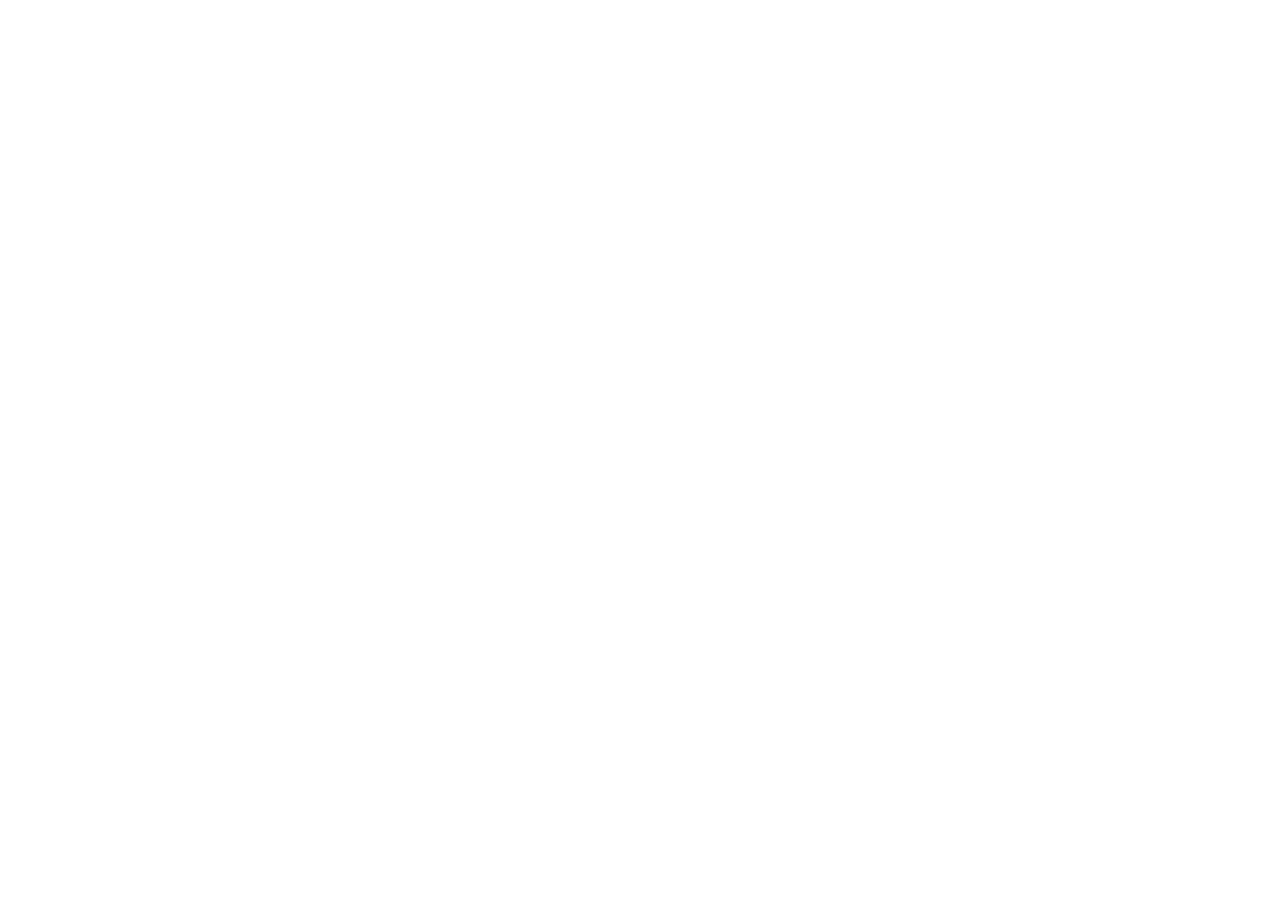
==== novosti.html @ 5a4cf111 "slatki rojal starter" ====
<!doctype html>
<html lang="en">
  <head>
    <!-- Required meta tags -->
    <meta charset="utf-8">
    <meta name="viewport" content="width=device-width, initial-scale=1, shrink-to-fit=no">
    <!-- Bootstrap CSS -->
    <link rel="stylesheet" href="https://stackpath.bootstrapcdn.com/bootstrap/4.5.0/css/bootstrap.min.css" integrity="sha384-9aIt2nRpC12Uk9gS9baDl411NQApFmC26EwAOH8WgZl5MYYxFfc+NcPb1dKGj7Sk" crossorigin="anonymous">
    <!-- font awesome-->
    <link rel="stylesheet" href="https://use.fontawesome.com/releases/v5.8.2/css/all.css" integrity="sha384-oS3vJWv+0UjzBfQzYUhtDYW+Pj2yciDJxpsK1OYPAYjqT085Qq/1cq5FLXAZQ7Ay" crossorigin="anonymous">
    <!-- animate js-->
    <link
    rel="stylesheet" href="https://cdnjs.cloudflare.com/ajax/libs/animate.css/4.0.0/animate.min.css"
  />
    <title>Slatki studio Royal</title>
    <link rel="stylesheet" href="style.css">
  </head>
  <body>
   
    
    
   
    <!-- Optional JavaScript -->
    <!-- jQuery first, then Popper.js, then Bootstrap JS -->
    <script src="https://code.jquery.com/jquery-3.5.1.slim.min.js" integrity="sha384-DfXdz2htPH0lsSSs5nCTpuj/zy4C+OGpamoFVy38MVBnE+IbbVYUew+OrCXaRkfj" crossorigin="anonymous"></script>
    <script src="https://cdn.jsdelivr.net/npm/popper.js@1.16.0/dist/umd/popper.min.js" integrity="sha384-Q6E9RHvbIyZFJoft+2mJbHaEWldlvI9IOYy5n3zV9zzTtmI3UksdQRVvoxMfooAo" crossorigin="anonymous"></script>
    <script src="https://stackpath.bootstrapcdn.com/bootstrap/4.5.0/js/bootstrap.min.js" integrity="sha384-OgVRvuATP1z7JjHLkuOU7Xw704+h835Lr+6QL9UvYjZE3Ipu6Tp75j7Bh/kR0JKI" crossorigin="anonymous"></script>
  </body>
</html>
---- style.css ----
@import url('https://fonts.googleapis.com/css2?family=Clicker+Script&family=Montserrat:wght@100;200;400&display=swap');
:root {
    --violet: #7d2b8c;  /* rgb(125, 43, 140) */
    --gold: #dbc071;  /* rgb(219, 192, 113) */
    --white: #fff;
    --black: #000;
    --lightgray: #f2f2f2;
    --headings: 'Clicker Script', cursive;
    --bodyFont: 'Montserrat', sans-serif;
    --fontColor: #333;
}
body {
    font-family: var(--bodyFont);
    color: var(--fontColor);
    line-height: 1.6;
}
h1,h2,h3,h4, h5 {
    font-family: var(--headings)
}
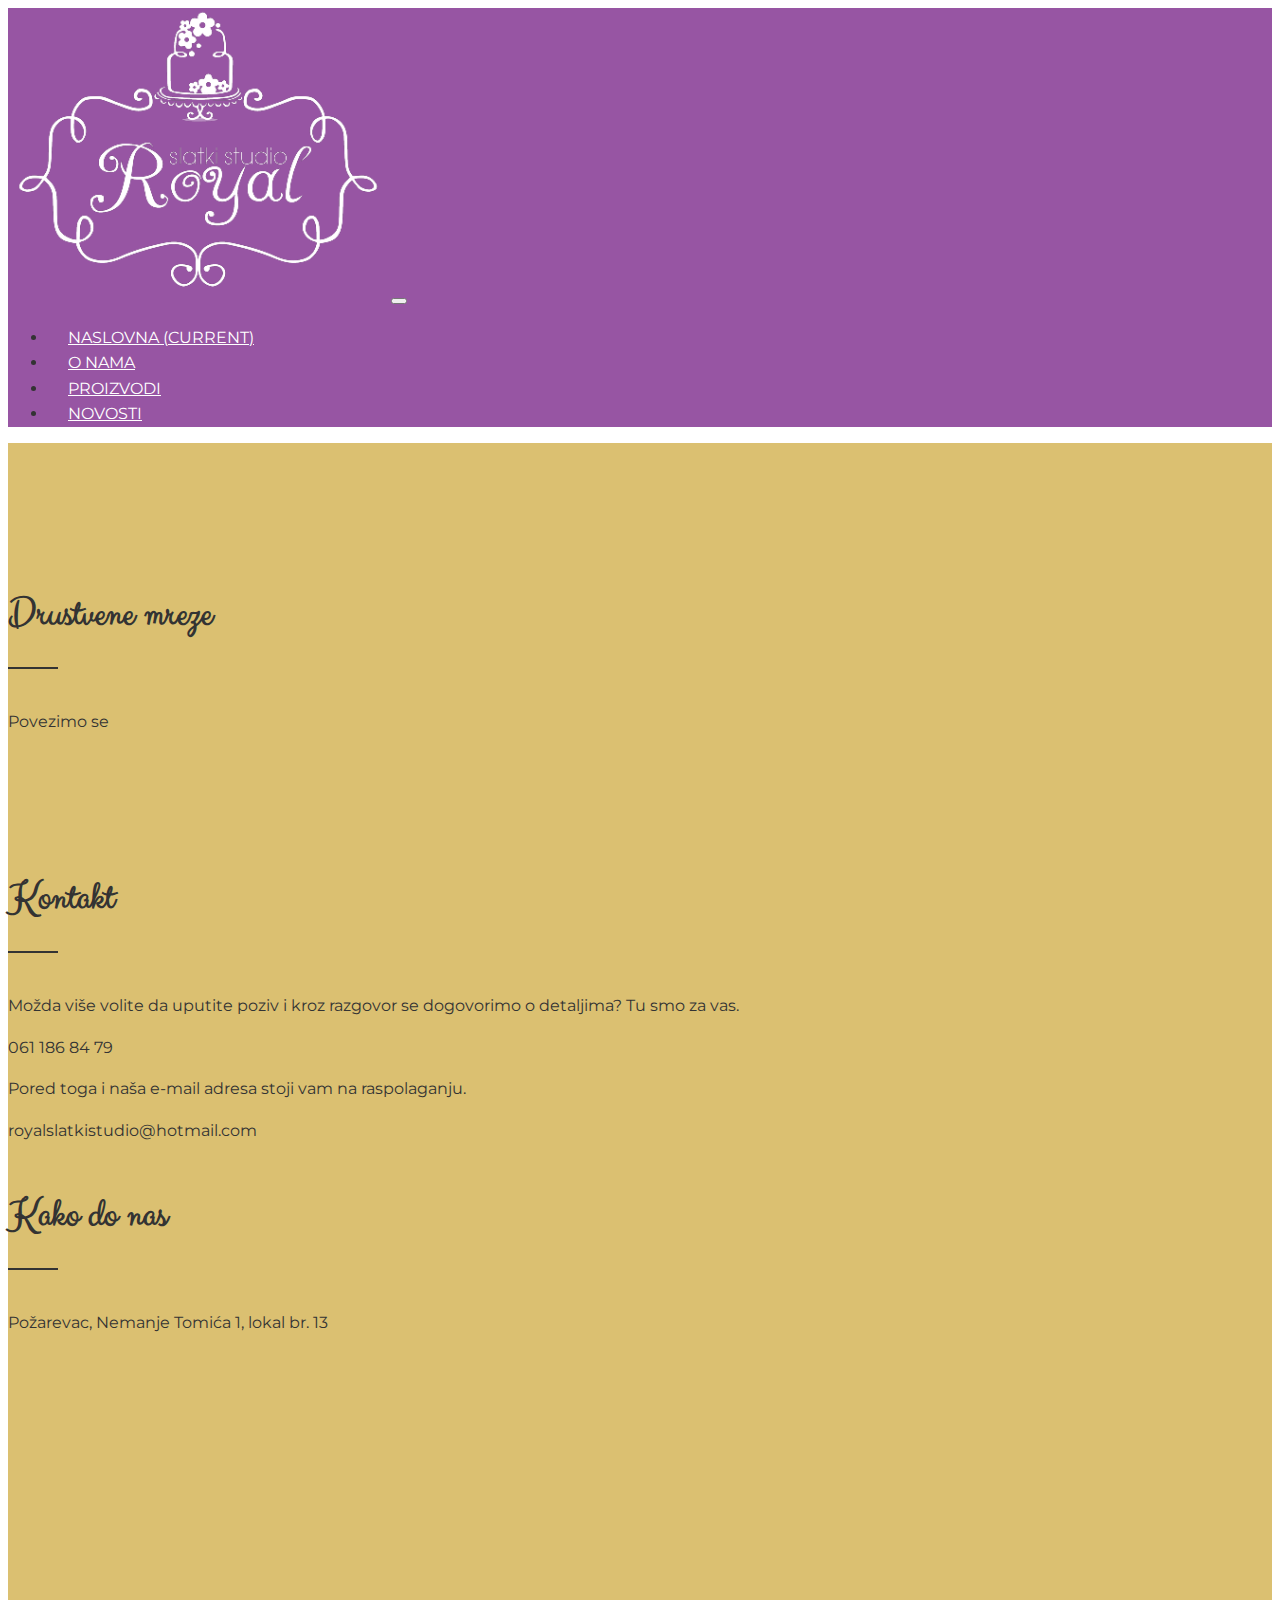
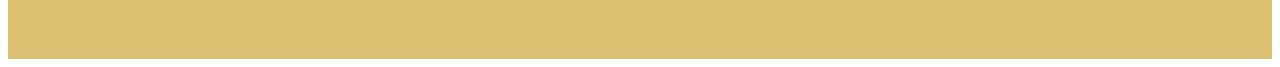
==== commit a5439856: "stranice header i footer" ====
--- a/novosti.html
+++ b/novosti.html
@@ -19,6 +19,57 @@
    
     
     
+    <!-- nav -->
+    <nav class="navbar navbar-expand-lg navbar-light">
+        <div class="container">
+            <a class="navbar-brand" href="#"><img src="img/royal%20beli%20logo.png" alt=""></a>
+            <button class="navbar-toggler" type="button" data-toggle="collapse" data-target="#navbarNav" aria-controls="navbarNav" aria-expanded="false" aria-label="Toggle navigation">
+                <span class="navbar-toggler-icon"></span>
+            </button>
+            <div class="collapse navbar-collapse" id="navbarNav">
+                <ul class="navbar-nav ml-auto">
+                    <li class="nav-item">
+                        <a class="nav-link" href="index.html">Naslovna <span class="sr-only">(current)</span></a>
+                    </li>
+                    <li class="nav-item">
+                        <a class="nav-link" href="o-nama.html">O nama</a>
+                    </li>
+                    <li class="nav-item">
+                        <a class="nav-link" href="proizvodi.html">Proizvodi</a>
+                    </li>
+                    <li class="nav-item active">
+                        <a class="nav-link" href="novosti.html">Novosti</a>
+                    </li>
+                </ul>
+            </div>
+        </div>
+    </nav>
+
+    <!-- footer -->
+    <footer class="py-5">
+        <div class="container">
+            <div class="row">
+                <div class="col-md-4">
+                    <h3>Drustvene mreze</h3>
+                    <p>Povezimo se</p>
+                    <a href=""><i class="fab fa-facebook-square"></i></a>
+                    <a href=""><i class="fab fa-instagram"></i></a>
+                </div>
+                <div class="col-md-4">
+                    <h3>Kontakt</h3>
+                    <p>Možda više volite da uputite poziv i kroz razgovor se dogovorimo o detaljima? Tu smo za vas.</p>
+                    <p>061 186 84 79</p>
+                    <p>Pored toga i naša e-mail adresa stoji vam na raspolaganju.</p>
+                    <p>royalslatkistudio@hotmail.com</p>
+                </div>
+                <div class="col-md-4">
+                    <h3>Kako do nas</h3>
+                    <p>Požarevac, Nemanje Tomića 1, lokal br. 13</p>
+                    <iframe src="https://www.google.com/maps/embed?pb=!1m18!1m12!1m3!1d2839.5518464530965!2d21.182562315707262!3d44.626636996956655!2m3!1f0!2f0!3f0!3m2!1i1024!2i768!4f13.1!3m3!1m2!1s0x4750ef09ba8bcd67%3A0x59cf68e0ccc3bde!2z0J3QtdC80LDRmtC1INCi0L7QvNC40ZvQsCAxLCDQn9C-0LbQsNGA0LXQstCw0YY!5e0!3m2!1ssr!2srs!4v1600096832146!5m2!1ssr!2srs" width="100%" height="200" frameborder="0" style="border:0;" allowfullscreen="" aria-hidden="false" tabindex="0"></iframe>
+                </div>
+            </div>
+        </div>
+    </footer>
    
     <!-- Optional JavaScript -->
     <!-- jQuery first, then Popper.js, then Bootstrap JS -->
--- a/style.css
+++ b/style.css
@@ -8,6 +8,8 @@
     --headings: 'Clicker Script', cursive;
     --bodyFont: 'Montserrat', sans-serif;
     --fontColor: #333;
+    --transition: .3s ease;
+    --font: 16px;
 }
 body {
     font-family: var(--bodyFont);
@@ -16,4 +18,81 @@
 }
 h1,h2,h3,h4, h5 {
     font-family: var(--headings)
-}+}
+.py-5 {
+    padding: 100px 0 !important;
+}
+/***************
+nav
+***************/
+nav {
+    background: rgba(125, 43, 140,.8);
+}
+.navbar-brand img {
+    width: 30%;
+}
+.navbar-brand img:hover {
+    opacity: .8;
+    transition: var(--transition);
+}
+.nav-link {
+    color: var(--white) !important;
+    text-transform: uppercase;
+    margin-left: 20px;
+}
+.nav-link:hover {
+    color: var(--gold) !important;
+    transition: var(--transition);
+}
+/***************
+footer
+***************/
+footer {
+    background: var(--gold);
+}
+footer h3 {
+    font-size: 2.5rem;
+}
+footer h3::after {
+    display: block;
+    content: "";
+    height: 2px;
+    width: 50px;
+    background: var(--fontColor);
+    margin: 20px 0;
+}
+footer a {
+    font-size: 3rem;
+    color: var(--violet);
+    transition: var(--transition);
+    margin-right: 20px;
+}
+footer a:hover {
+    color: var(--violet);
+    transition-duration: .7s;
+}
+footer i:hover {
+    animation: footer .7s ease;
+}
+@keyframes footer {
+    0% {
+        color: var(--violet);
+    }
+    50% {
+        color: var(--fontColor);
+    }
+    100% {
+        transform: rotate(360deg);
+    }
+}
+
+
+
+
+
+
+
+
+
+
+
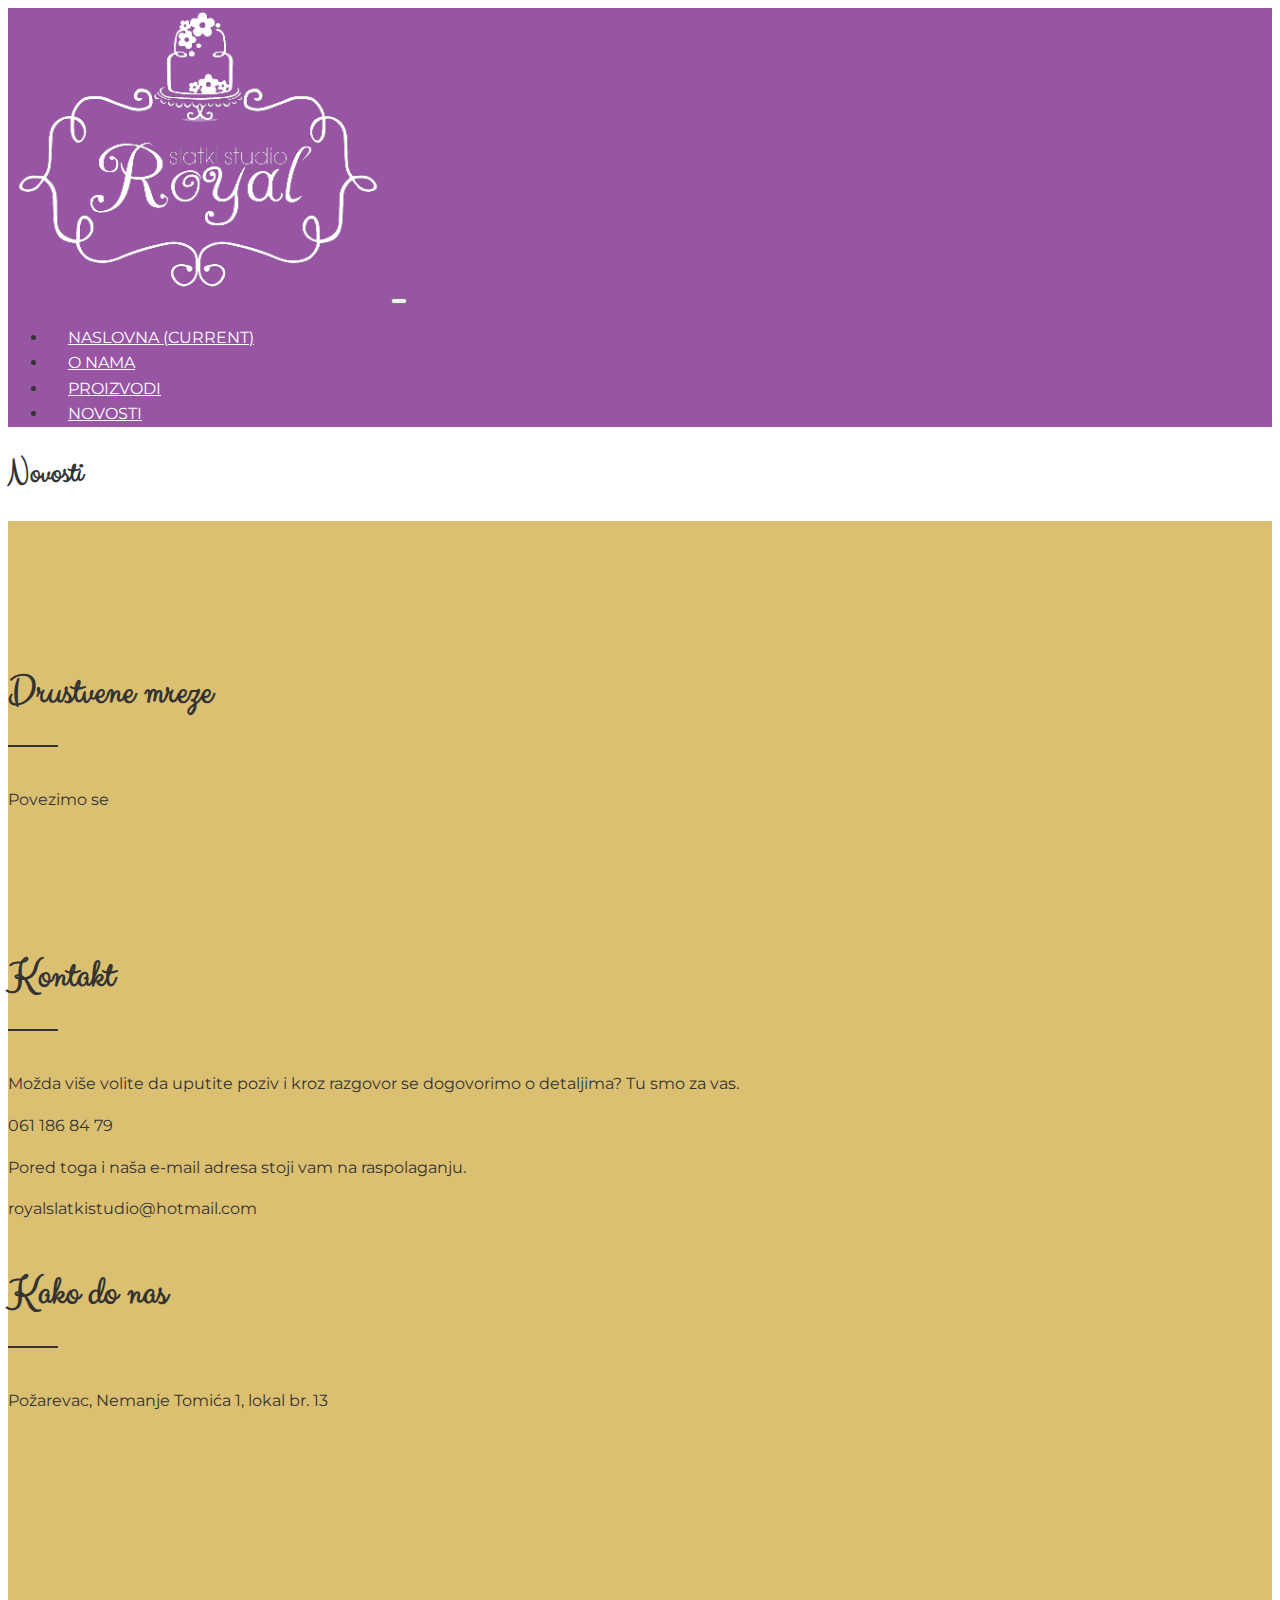
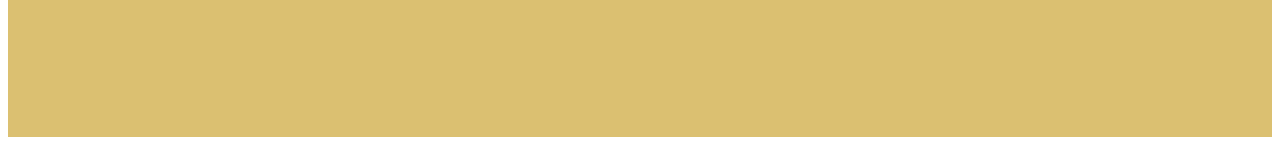
==== commit 30500ca3: "naslovi na stranicama" ====
--- a/novosti.html
+++ b/novosti.html
@@ -44,6 +44,8 @@
             </div>
         </div>
     </nav>
+    
+    <h1 class="text-center display-4">Novosti</h1>
 
     <!-- footer -->
     <footer class="py-5">
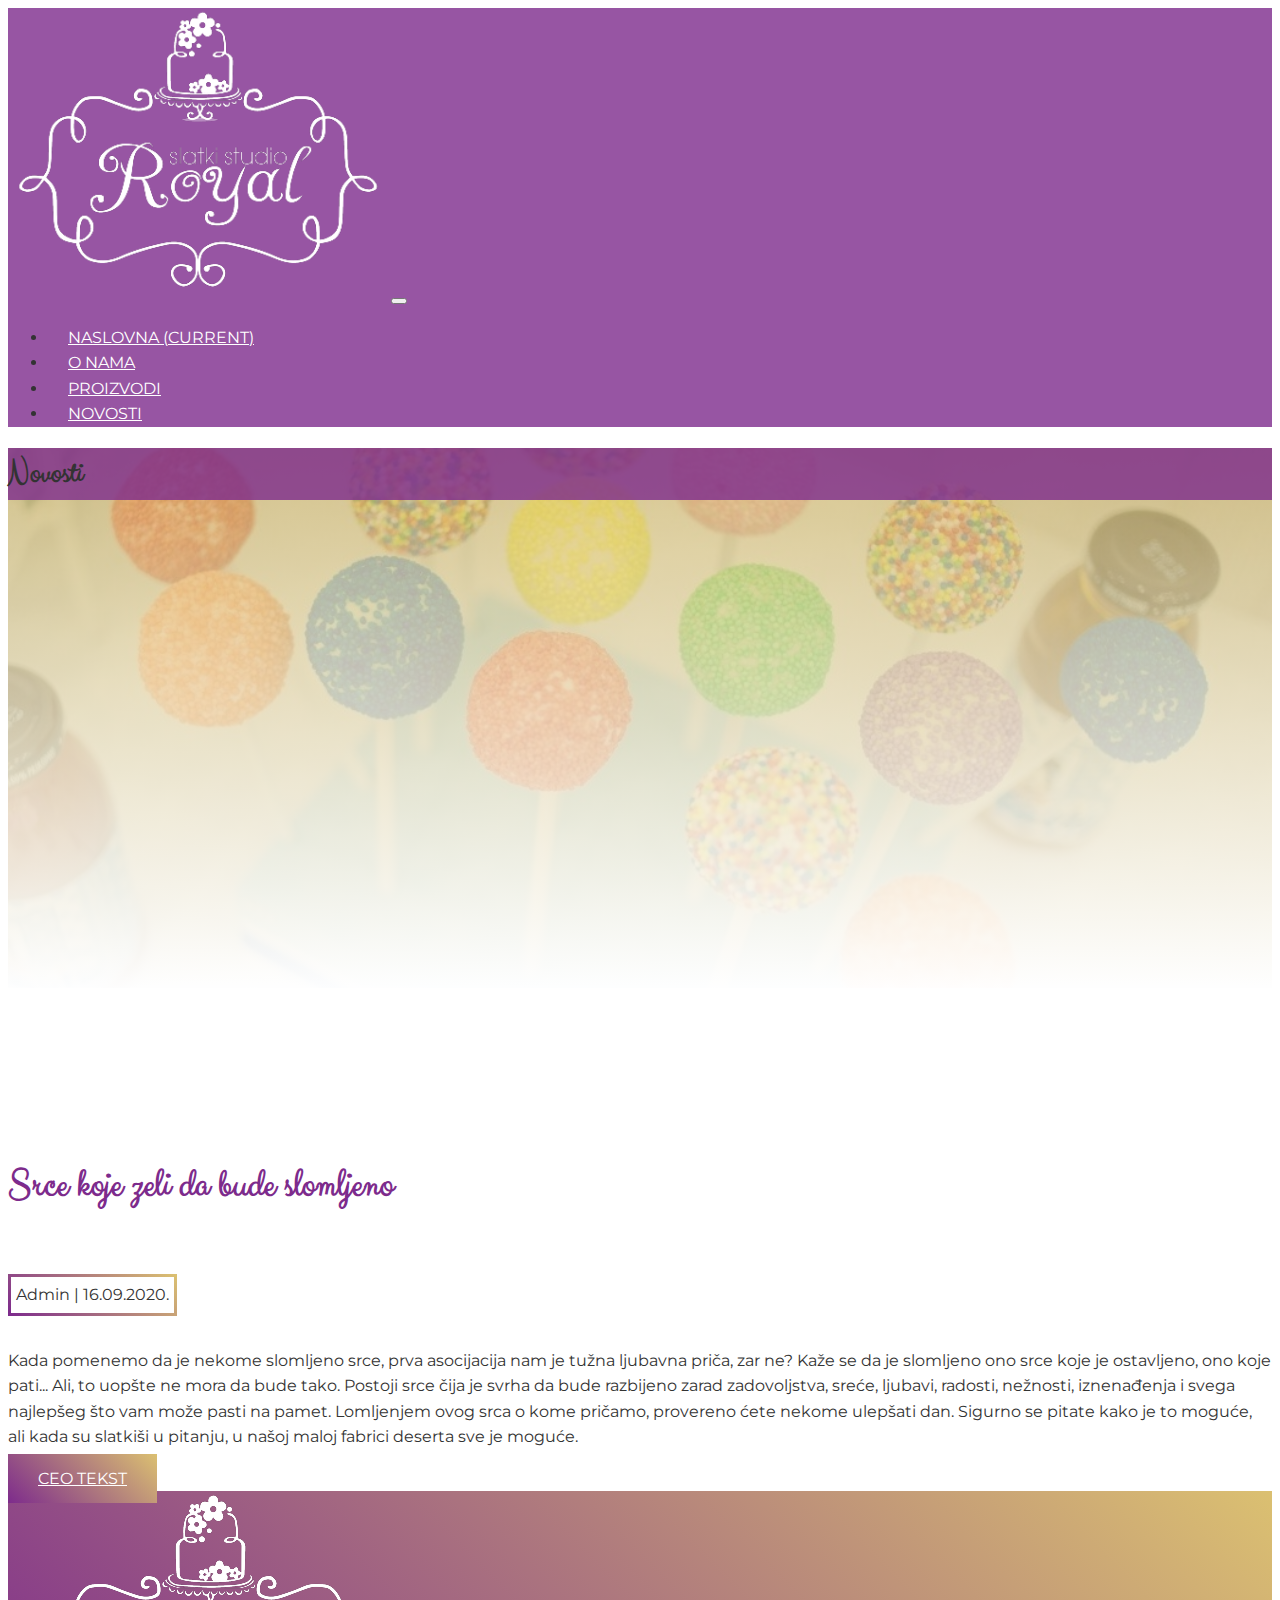
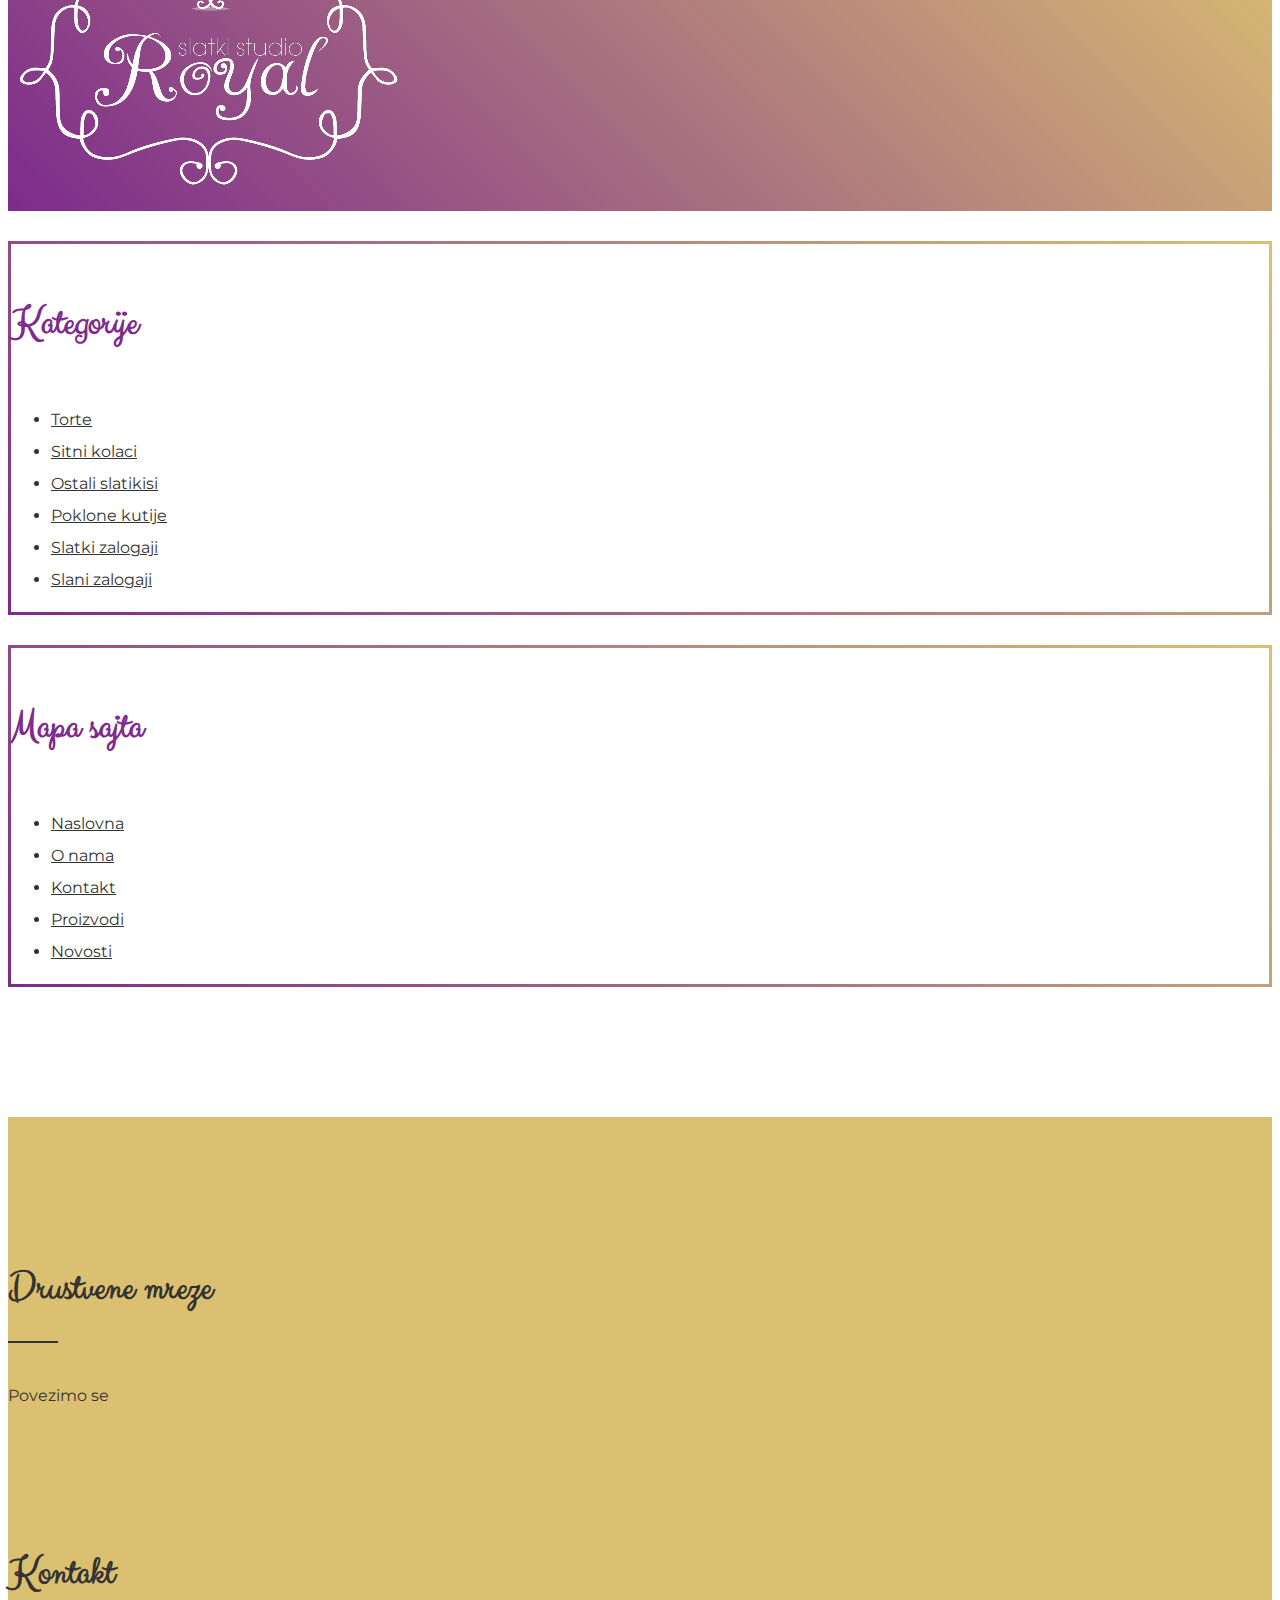
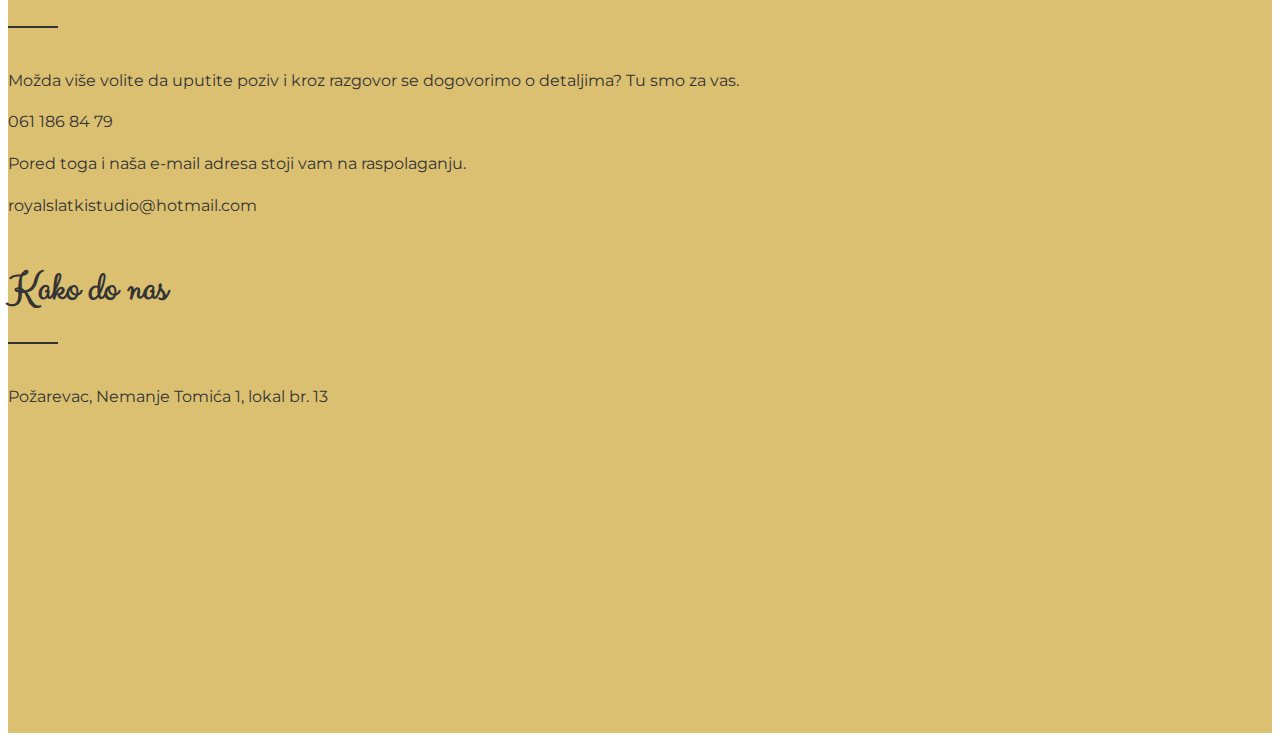
==== commit 876655da: "blog page" ====
--- a/novosti.html
+++ b/novosti.html
@@ -20,7 +20,7 @@
     
     
     <!-- nav -->
-    <nav class="navbar navbar-expand-lg navbar-light">
+    <nav class="navbar navbar-expand-lg navbar-light fixed-top">
         <div class="container">
             <a class="navbar-brand" href="#"><img src="img/royal%20beli%20logo.png" alt=""></a>
             <button class="navbar-toggler" type="button" data-toggle="collapse" data-target="#navbarNav" aria-controls="navbarNav" aria-expanded="false" aria-label="Toggle navigation">
@@ -45,7 +45,49 @@
         </div>
     </nav>
     
-    <h1 class="text-center display-4">Novosti</h1>
+    <!-- header -->
+    <header class="text-center d-flex justify-content-center align-items-center">
+        <h1 class="animate__animated animate__fadeInDown rounded-lg display-4 p-4 mt-5 text-white">Novosti</h1>
+    </header>
+    
+    <!-- blog -->
+    <section class="container post py-5">
+        <div class="row">
+            <div class="col-md-8">
+                <img src="img/slatki-studio-royal3.jpg" alt="" class="img-thumbnail shadow-lg mb-3">
+                <h3 class="py-3">Srce koje zeli da bude slomljeno</h3>
+                <p class="meta">Admin | 16.09.2020.</p>
+                <p>Kada pomenemo da je nekome slomljeno srce, prva asocijacija nam je tužna ljubavna priča, zar ne? Kaže se da je slomljeno ono srce koje je ostavljeno, ono koje pati... Ali, to uopšte ne mora da bude tako. Postoji srce čija je svrha da bude razbijeno zarad zadovoljstva, sreće, ljubavi, radosti, nežnosti, iznenađenja i svega najlepšeg što vam može pasti na pamet. Lomljenjem ovog srca o kome pričamo, provereno ćete nekome ulepšati dan. Sigurno se pitate kako je to moguće, ali kada su slatkiši u pitanju, u našoj maloj fabrici deserta sve je moguće. </p>
+                <a href="" class="btn">Ceo tekst</a>
+            </div>
+            <div class="col-md-4">
+                <div class="widget p-3">
+                    <img src="img/royal%20beli%20logo.png" alt="" class="img-fluid">
+                </div>
+                <div class="widget p-3">
+                    <h3>Kategorije</h3>
+                    <ul class="list-unstyled">
+                        <li><a href="">Torte</a></li>
+                        <li><a href="">Sitni kolaci </a></li>
+                        <li><a href="">Ostali slatikisi</a></li>
+                        <li><a href="">Poklone kutije</a></li>
+                        <li><a href="">Slatki zalogaji</a></li>
+                        <li><a href="">Slani zalogaji</a></li>
+                    </ul>
+                </div>
+                <div class="widget p-3">
+                    <h3>Mapa sajta</h3>
+                    <ul class="list-unstyled">
+                        <li><a href="">Naslovna</a></li>
+                        <li><a href="">O nama </a></li>
+                        <li><a href="">Kontakt</a></li>
+                        <li><a href="">Proizvodi</a></li>
+                        <li><a href="">Novosti</a></li>
+                    </ul>
+                </div>
+            </div>
+        </div>
+    </section>
 
     <!-- footer -->
     <footer class="py-5">
--- a/style.css
+++ b/style.css
@@ -22,6 +22,17 @@
 .py-5 {
     padding: 100px 0 !important;
 }
+.btn {
+    background: linear-gradient(45deg, var(--violet), var(--gold));
+    color: var(--white);
+    padding: 15px 30px;
+    text-transform: uppercase;
+    border: none;
+}
+.btn:hover {
+    background: linear-gradient(45deg, var(--gold), var(--violet));
+    color: var(--white);
+}
 /***************
 nav
 ***************/
@@ -85,14 +96,115 @@
         transform: rotate(360deg);
     }
 }
-
-
-
-
-
-
-
-
-
-
-
+/***************
+header
+***************/
+header {
+    background-image: linear-gradient(rgba(219, 192, 113,.7), rgba(255,255,255,.99)), url(img/header.jpg);
+    background-position: center;
+    background-size: cover;
+    height: 60vh
+}
+header h1 {
+    background: rgba(125, 43, 140,.8)
+}
+/***************
+gradijent
+***************/
+.gradijent {
+    background: linear-gradient(45deg, var(--violet), var(--gold));
+}
+.gradijent img {
+    width: 15%;
+    margin: auto;
+}
+/***************
+slajder
+***************/
+.slajder .divider {
+    width: 35%;
+    margin: auto;
+}
+.slajder .carousel {
+    border: 10px solid;
+    border-image-source: linear-gradient(45deg, var(--violet), var(--gold));
+    border-image-slice: 1;
+}
+/***************
+onama
+***************/
+.onama .wrapper {
+    border: 3px solid;
+    border-image-source: linear-gradient(45deg, var(--violet), var(--gold));
+    border-image-slice: 1;
+    padding: 40px 30px;
+    min-height: 510px;
+    display: flex;
+    flex-direction: column;
+    justify-content: center;
+}
+/***************
+cta
+***************/
+.cta {
+    background: var(--lightgray);
+}
+/***************
+proizvodi
+***************/
+.proizvodi .card {
+    border: 5px solid;
+    border-image-source: linear-gradient(45deg, var(--violet), var(--gold));
+    border-image-slice: 1;
+    margin-bottom: 30px;
+}
+.proizvodi .card:hover {
+    border: 5px solid;
+    border-image-source: linear-gradient(45deg, var(--gold), var(--violet));
+    border-image-slice: 1;
+}
+/***************
+blog
+***************/
+.post h3 {
+    font-size: 2.5rem;
+    color: var(--violet);
+}
+.meta {
+    border: 3px solid;
+    border-image-source: linear-gradient(45deg, var(--violet), var(--gold));
+    border-image-slice: 1;
+    padding: 5px;
+    display: inline-block;
+}
+.widget {
+    border: 3px solid;
+    border-image-source: linear-gradient(45deg, var(--violet), var(--gold));
+    border-image-slice: 1;
+    margin-bottom: 30px;
+    line-height: 2;
+}
+.widget:first-child {
+    background: linear-gradient(45deg, var(--violet), var(--gold));
+    border: none;
+}
+.widget a {
+    color: var(--fontColor);
+}
+.widget a:hover {
+    color: var(--violet);
+}
+
+
+
+
+
+
+
+
+
+
+
+
+
+
